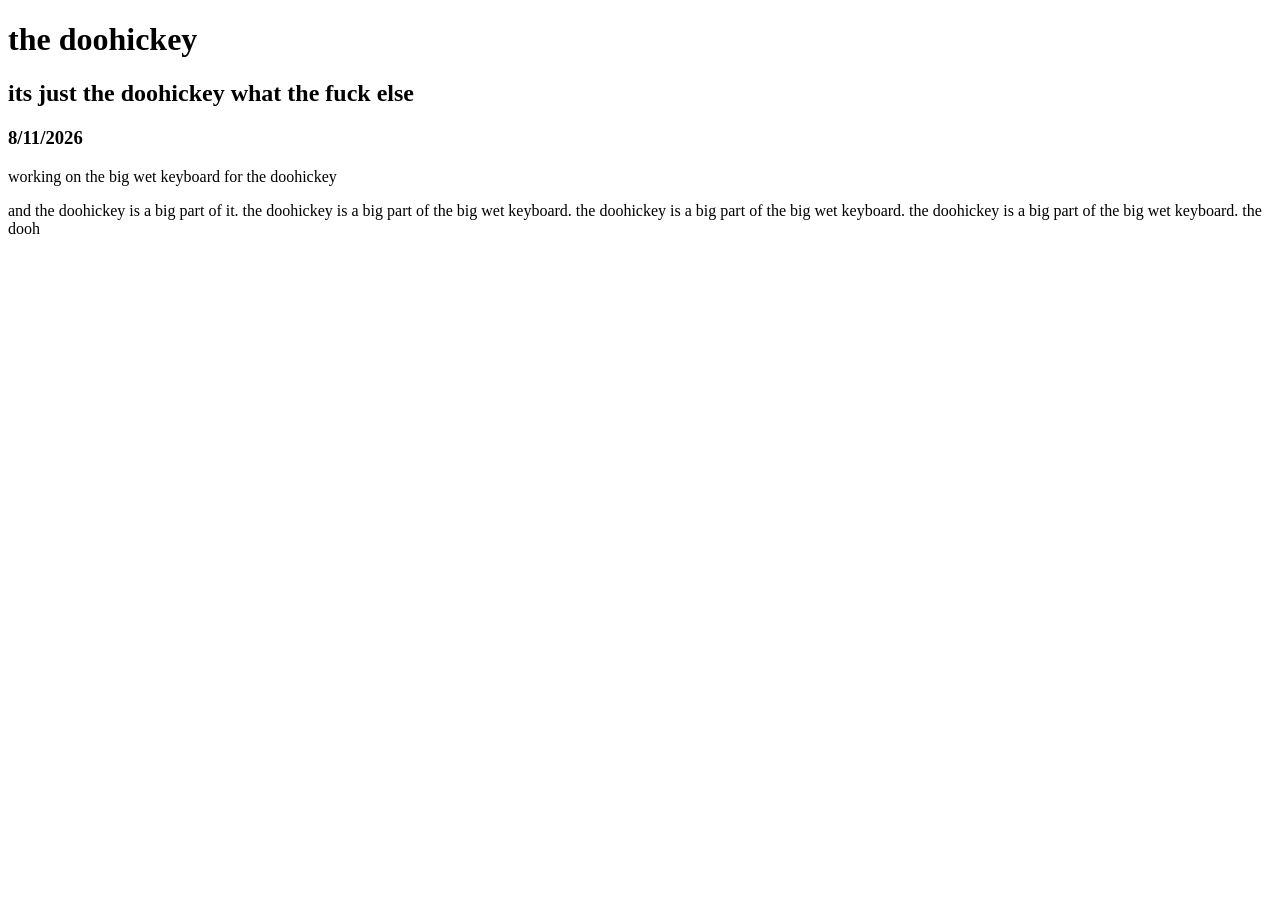
==== doohickey/index.html @ b453e530 "a" ====
<!DOCTYPE html>
<html lang="en">
<head>
    <meta charset="utf-8">
    <meta name="viewport" content="width=device-width, initial-scale=1">
    <title>savclickmylink</title>
    <meta name="description" content="savclickmylink on crapper.mov">
    <link rel="stylesheet" href="https://crapper.mov/style/main.css">
</head>
<body>
    <div class="app-shell">
        <div id="sidebar-container"></div>
        <main class="content">
            
            <h1>the doohickey</h1>
            <h2>its just the doohickey what the fuck else</h2>

            <h3>8/11/2026</h3>
            <p>working on the big wet keyboard for the doohickey</p>
            <p>   
                and the doohickey is a big part of it. the doohickey is a big part of the big wet keyboard. the doohickey is a big part of the big wet keyboard. the doohickey is a big part of the big wet keyboard. the dooh
            </p>

            <div id="footer-container"></div>
        </main>
    </div>
    <script>
        document.addEventListener('DOMContentLoaded', function () {
            fetch('sidebar.html')
                .then(function (response) {
                    if (!response.ok) throw new Error('Failed to load sidebar');
                    return response.text();
                })
                .then(function (html) {
                    document.getElementById('sidebar-container').innerHTML = html;
                    attachCopyButton();
                })
                .catch(function (error) {
                    console.error(error);
                });

            fetch('footer.html')
                .then(function (response) {
                    if (!response.ok) throw new Error('Failed to load footer');
                    return response.text();
                })
                .then(function (html) {
                    document.getElementById('footer-container').innerHTML = html;
                })
                .catch(function (error) {
                    console.error(error);
                });

            function attachCopyButton() {
                var button = document.querySelector('.copy-code-button');
                var code = document.querySelector('.sidebar-code');
                if (!button || !code) return;
                button.addEventListener('click', function () {
                    var text = code.textContent.trim();
                    navigator.clipboard.writeText(text).then(function () {
                        button.textContent = 'copied';
                        setTimeout(function () {
                            button.textContent = 'copy';
                        }, 1200);
                    });
                });
            }
        });
    </script>







</body>
</html>
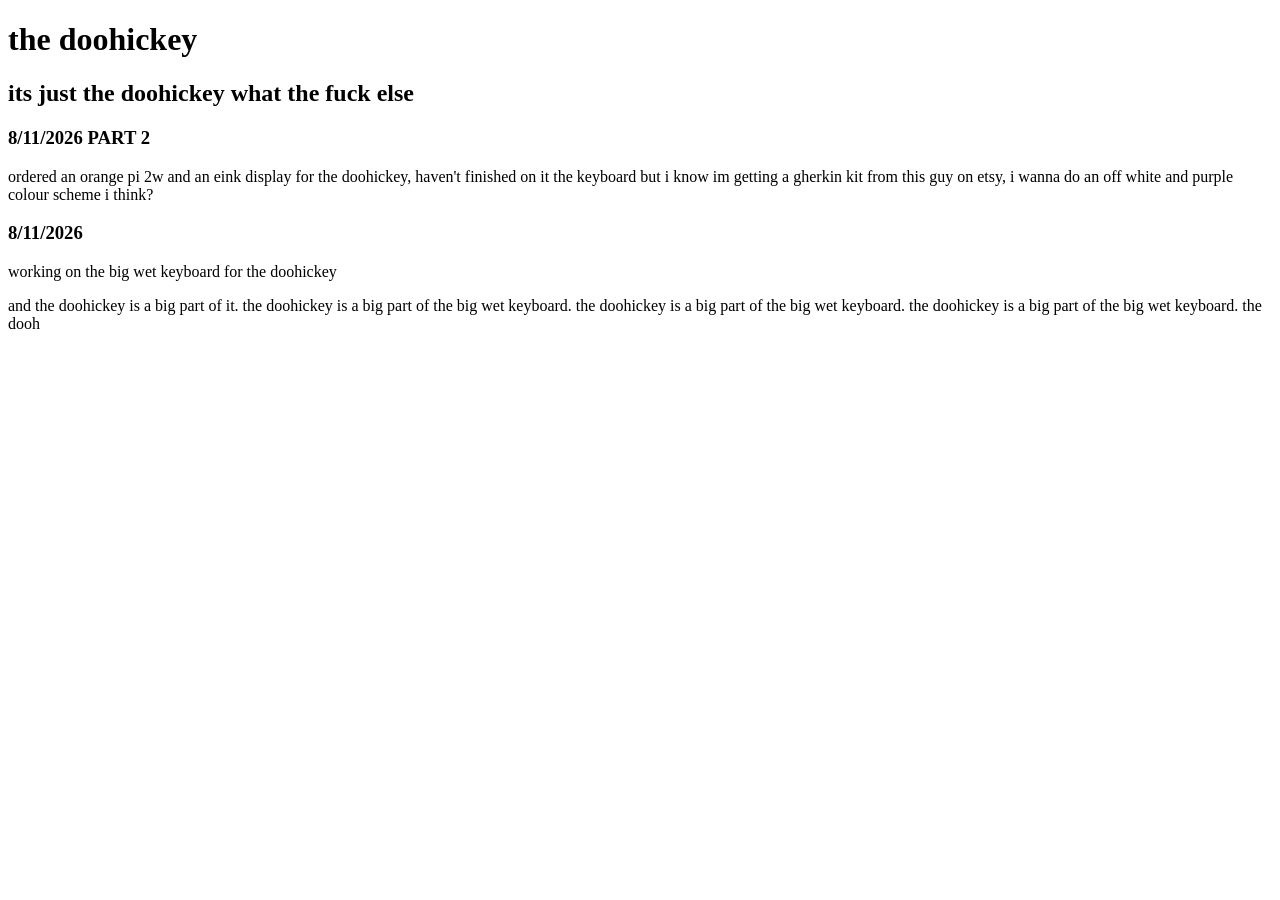
==== commit 768ae93d: "doojuckey 2" ====
--- a/doohickey/index.html
+++ b/doohickey/index.html
@@ -4,7 +4,7 @@
     <meta charset="utf-8">
     <meta name="viewport" content="width=device-width, initial-scale=1">
     <title>savclickmylink</title>
-    <meta name="description" content="savclickmylink on crapper.mov">
+    <meta name="description" content="the doohickey on crapper.mov">
     <link rel="stylesheet" href="https://crapper.mov/style/main.css">
 </head>
 <body>
@@ -14,7 +14,8 @@
             
             <h1>the doohickey</h1>
             <h2>its just the doohickey what the fuck else</h2>
-
+            <h3>8/11/2026 PART 2</h3>
+            <p>ordered an orange pi 2w and an eink display for the doohickey, haven't finished on it the keyboard but i know im getting a gherkin kit from this guy on etsy, i wanna do an off white and purple colour scheme i think?
             <h3>8/11/2026</h3>
             <p>working on the big wet keyboard for the doohickey</p>
             <p>   
